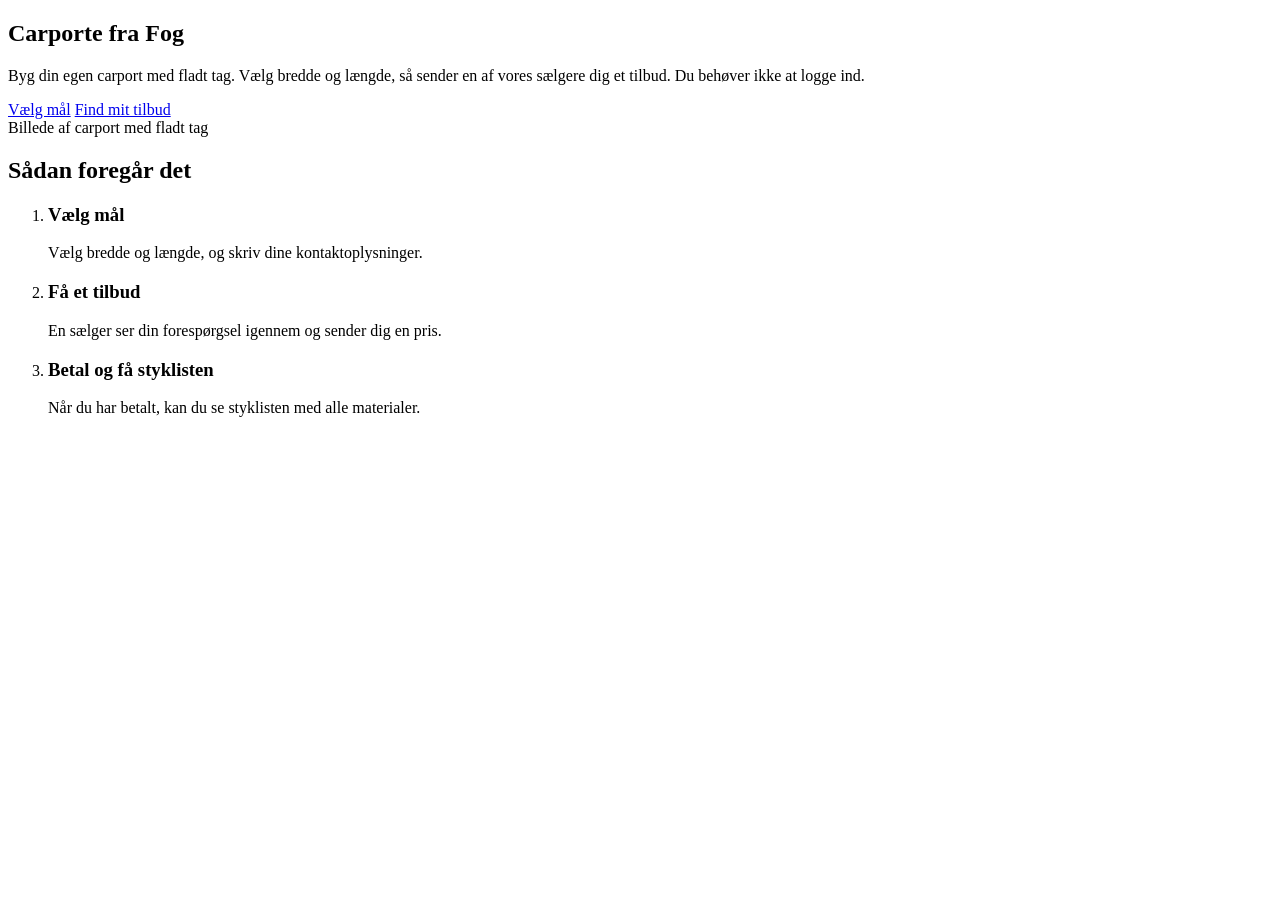
==== src/main/resources/templates/index.html @ 258c3639 "feat: shared layout with navbar, footer and CSS" ====
<!DOCTYPE html>
<html lang="da" xmlns:th="http://www.thymeleaf.org">
<head>
    <meta charset="UTF-8">
    <meta name="viewport" content="width=device-width, initial-scale=1">
    <title>Carporte · Fog</title>
    <link rel="stylesheet" href="/css/base.css">
    <link rel="stylesheet" href="/css/fragments.css">
</head>
<body>

<div th:replace="~{fragments/navbar :: navbar}"></div>

<main>
    <section class="hero">
        <div class="hero-text">
            <h1>Carporte fra Fog</h1>
            <p>
                Byg din egen carport med fladt tag. Vælg bredde og længde,
                så sender en af vores sælgere dig et tilbud.
                Du behøver ikke at logge ind.
            </p>

            <div class="buttons">
                <a href="/carport" class="button button-primary">Vælg mål</a>
                <a href="/offer/find" class="button button-secondary">Find mit tilbud</a>
            </div>
        </div>

        <div class="image-placeholder">Billede af carport med fladt tag</div>
    </section>

    <section class="steps">
        <h2>Sådan foregår det</h2>

        <ol class="step-list">
            <li>
                <h3>Vælg mål</h3>
                <p>Vælg bredde og længde, og skriv dine kontaktoplysninger.</p>
            </li>
            <li>
                <h3>Få et tilbud</h3>
                <p>En sælger ser din forespørgsel igennem og sender dig en pris.</p>
            </li>
            <li>
                <h3>Betal og få styklisten</h3>
                <p>Når du har betalt, kan du se styklisten med alle materialer.</p>
            </li>
        </ol>
    </section>
</main>

<div th:replace="~{fragments/footer :: footer}"></div>

</body>
</html>
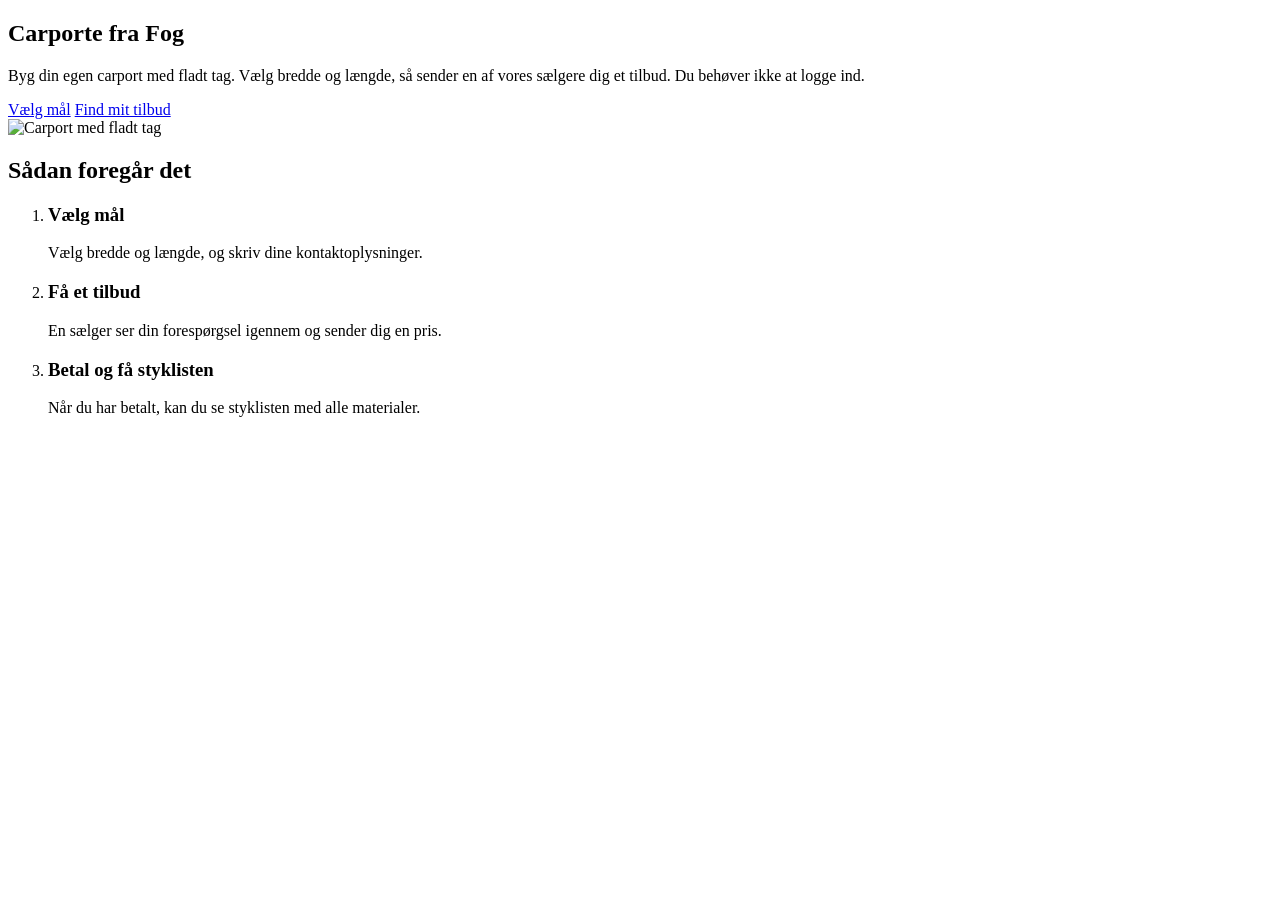
==== commit 4c720605: "feat: front page with route, Thymeleaf config and image - MainController renders index.html on GET /" ====
--- a/src/main/resources/templates/index.html
+++ b/src/main/resources/templates/index.html
@@ -6,6 +6,7 @@
     <title>Carporte · Fog</title>
     <link rel="stylesheet" href="/css/base.css">
     <link rel="stylesheet" href="/css/fragments.css">
+    <link rel="stylesheet" href="/css/index.css">
 </head>
 <body>
 
@@ -27,7 +28,7 @@
             </div>
         </div>
 
-        <div class="image-placeholder">Billede af carport med fladt tag</div>
+        <img src="/images/carport.webp" alt="Carport med fladt tag" class="hero-image">
     </section>
 
     <section class="steps">
